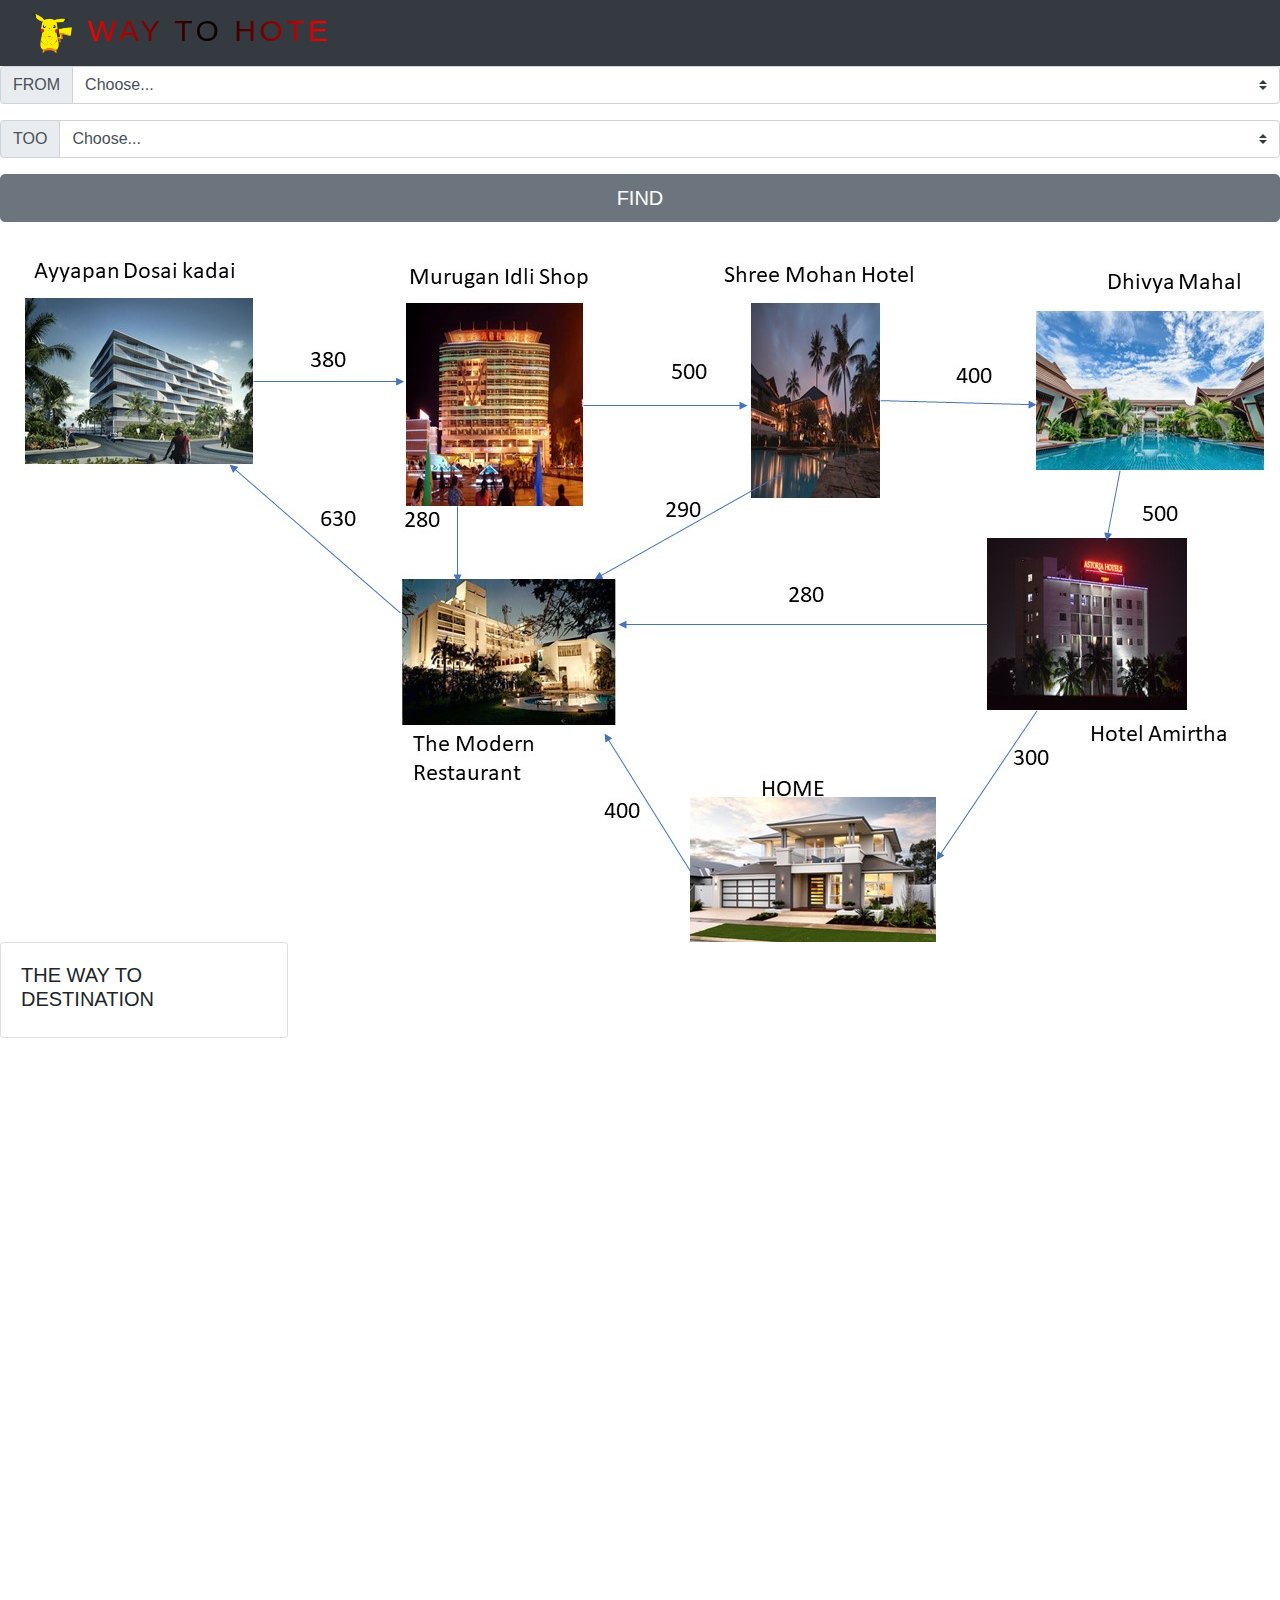
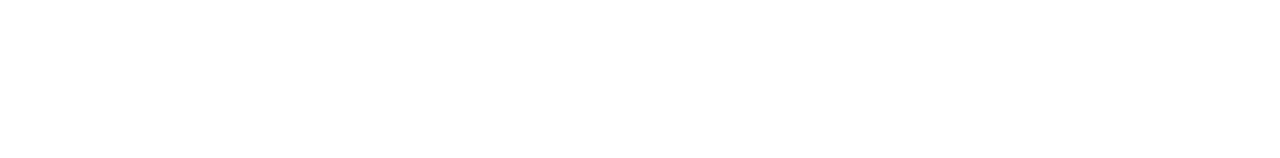
==== index.html @ 7eb5b2b5 "Rename n.html to index.html" ====
<!DOCTYPE html>
<html lang="en">
	<head>
		<meta charset="utf-8">
      <meta name="viewport" content="width=device-width, initial-scale=1, shrink-to-fit=no">

    <!-- Bootstrap CSS -->
    <link rel="stylesheet" href="https://maxcdn.bootstrapcdn.com/bootstrap/4.0.0/css/bootstrap.min.css" integrity="sha384-Gn5384xqQ1aoWXA+058RXPxPg6fy4IWvTNh0E263XmFcJlSAwiGgFAW/dAiS6JXm" crossorigin="anonymous">
    <link rel="stylesheet" href="https://maxcdn.bootstrapcdn.com/bootstrap/4.0.0/css/bootstrap.min.css" integrity="sha384-Gn5384xqQ1aoWXA+058RXPxPg6fy4IWvTNh0E263XmFcJlSAwiGgFAW/dAiS6JXm" crossorigin="anonymous">
    
<link rel="stylesheet" type="text/css" href="own.css">
	<title>Dijkstra</title>
  </head>
	<body>
  <nav class="navbar navbar-expand-lg navbar-dark bg-dark">
  <a class="navbar-brand" href="#"></a>
     <ul class="navbar-nav mr-auto">
     
      <a class="navbar-brand" href="#">
  <img style="width: 40px;height:40px;"src="pikachu.png" alt="">
 </a>
  
          <li id="oo">WAY TO HOTEL!!!</li>
    
    
</ul>
</nav>

<form>
<div class="input-group mb-3">
  <div class="input-group-prepend">
    <label class="input-group-text" for="i1">FROM</label>
  </div>
  <select class="custom-select" id="i1">
    <option selected>Choose...</option>
    <option value="A">Ayyapan Dosai Kadai</option>
    <option value="M">Murugan idli Shop</option>
    <option value="S">Shree Mohan Hotel</option>
       <option value="D">Dhivya Mahal</option>
    <option value="T">The Modern Restaurant</option>
    <option value="H">Hotel Amirtha</option>
    <option value="N">Home</option>
  </select>
</div>
<div class="input-group mb-3">
  <div class="input-group-prepend">
    <label class="input-group-text" for="i2">TOO</label>
  </div>
  <select class="custom-select" id="i2">
  
    <option selected>Choose...</option>
  <option value="A">Ayyapan Dosai Kadai</option>
    <option value="M">Murugan idli Shop</option>
    <option value="S">Shree Mohan Hotel</option>
       <option value="D">Dhivya Mahal</option>
    <option value="T">The Modern Restaurant</option>
    <option value="H">Hotel Amirtha</option>
    <option value="N">Home</option>
  </select>
</div>
<button type="button" class="btn btn-secondary btn-lg btn-block"onclick="runn()">FIND</button>

</form>

<img src="hotel2.jpg" class="img-fluid" alt="Responsive image">
<div class="card" style="width: 18rem;">
  <div class="card-body">
    <h5 class="card-title op">THE WAY TO DESTINATION</h5>
    <h6 class="card-subtitle mb-2 text-muted" id="nav"></h6>
    <p class="card-text" id="nav1"></p>
    
  </div>
</div>
<div class="embed-responsive embed-responsive-16by9">
<iframe class="embed-responsive-item"<iframe src="https://www.google.com/maps/embed?pb=!1m58!1m12!1m3!1d3930.209588314233!2d78.11305630033382!3d9.916495142873636!2m3!1f0!2f0!3f0!3m2!1i1024!2i768!4f13.1!4m43!3e2!4m5!1s0x3b00c580cd5efea7%3A0xda4632f8b65e2b05!2sHotel%20Sree%20Sabarees!3m2!1d9.91816!2d78.1126989!4m5!1s0x3b00c58171d01c83%3A0x9ff830d945ca631e!2sMurugan%20Idli%20Shop%2C%20196%2C%20W%20Masi%20Rd%2C%20Periyar%2C%20Madurai%20Main%2C%20Madurai%2C%20Tamil%20Nadu%20625001!3m2!1d9.9162197!2d78.1156251!4m5!1s0x3b00c581f25a3c47%3A0x6446ccb945ac2e47!2sAyyappan%20Dosai%20Kadai%2C%20Pandiya%20Velalar%20St%2C%20Periyar%2C%20Madurai%20Main%2C%20Madurai%2C%20Tamil%20Nadu%20625001!3m2!1d9.913220299999999!2d78.1161296!4m5!1s0x3b00c586ce11d649%3A0x44ccc48e6b922562!2sDhivya%20Mahal%2C%2021%2C%20Town%20Hall%20Rd%2C%20near%20Canara%20Bank%2C%20Madurai%20Main%2C%20Madurai%2C%20Tamil%20Nadu%20625001!3m2!1d9.9185743!2d78.11366009999999!4m5!1s0x390cdb853b21e84f%3A0xa72c074b3a9fc08!2sThe%20Modern%20Restaurants%2C%20N.S.L%20160%2C%20Netaji%20Road%2C%20Near%20Meenakshi%20Amman%20Temple%2C%20Madurai%20Main%2C%20Madurai%2C%20Tamil%20Nadu%20625001!3m2!1d9.9175417!2d78.1170157!4m5!1s0x3b00cf7a403f455f%3A0x90d804f6fd1fec20!2sHotel%20Amirtha%2C%2029-30%2C%20W%20Tower%20St%2C%20Madurai%20Main%2C%20Madurai%2C%20Tamil%20Nadu%20625001!3m2!1d9.919229699999999!2d78.1178637!4m5!1s0x3b00c5869c3aacab%3A0xa0afdc423b7e535d!2sSree%20Mohan%20Bhojanalay%2C%2033%2C%20Dhanappa%20Mudali%20Street%2C%20W%20Tower%20St%2C%20Opp%20Hotel%20Temple%20View%2C%20Madurai%2C%20Tamil%20Nadu%20625001!3m2!1d9.91977!2d78.1163351!5e0!3m2!1sen!2sin!4v1587800537925!5m2!1sen!2sin" width="600" height="450" frameborder="0" style="border:0;" allowfullscreen="" aria-hidden="false" tabindex="0"></iframe>
</div>
<script src="https://code.jquery.com/jquery-3.2.1.slim.min.js" integrity="sha384-KJ3o2DKtIkvYIK3UENzmM7KCkRr/rE9/Qpg6aAZGJwFDMVNA/GpGFF93hXpG5KkN" crossorigin="anonymous"></script>
<script src="https://cdnjs.cloudflare.com/ajax/libs/popper.js/1.12.9/umd/popper.min.js" integrity="sha384-ApNbgh9B+Y1QKtv3Rn7W3mgPxhU9K/ScQsAP7hUibX39j7fakFPskvXusvfa0b4Q" crossorigin="anonymous"></script>
<script src="https://maxcdn.bootstrapcdn.com/bootstrap/4.0.0/js/bootstrap.min.js" integrity="sha384-JZR6Spejh4U02d8jOt6vLEHfe/JQGiRRSQQxSfFWpi1MquVdAyjUar5+76PVCmYl" crossorigin="anonymous"></script>
	<script type="text/javascript">
  
var A = "Ayyapan Dosai Kadai";
var M ="Murugan Idli Shop";
var S = "Shree Mohan Hotel";
var D ="Dhivya Mahal";
var T ="The Modern Restaurant";
var H ="Hotel Amirtha";
var N ="Home";
    function runn() {
var graph = [
  'AM350',
  'AT650',
  'MA350',
  'TA650',
  'MT280',
  'TM280',
'MS500',
'SM500',
'ST290',
'TS290',
'SD400',
'DS400',
'DH500',
'HD500',
'HT280',
'TH280',
'TN400',
'NT400',
'NH300',
'HN300',
  
];
var parseEdge = (edge) => {
  var [left, right, ...cost] = edge;
  cost = parseInt(cost.join(''), 10);
  return { left, right, cost };
};

var addToMap = (map, origin, vertex, cost) => {
  (map[origin] = map[origin] || [])
    .push({ vertex, cost });
};

var graphToMap = (graph) => {
  var map = {};

  for (var edge of graph) {
    var { left, right, cost } = parseEdge(edge);

    addToMap(map, left, right, cost);
    addToMap(map, right, left, cost);
  }

  return map;
};

var tableToString = (table) => {
  return Object.keys(table)
    .map(vertex => {
      var { vertex: from, cost } = table[vertex];
      if(vertex == nav1)
      {
        if(vertex == 'H' ){
       var q= ('To reach ' + H + ' ' + cost+'mm');
        document.getElementById("nav").innerHTML=q;}
      if(vertex == 'A'){
       var q= ('To reach ' + A + ' ' + cost+'mm');
        document.getElementById("nav").innerHTML=q;}
      if(vertex == 'S'){
       var q= ('To reach ' + S + ' ' + cost+'mm');
        document.getElementById("nav").innerHTML=q;}
      if(vertex == 'M'){
       var q= ('To reach ' + M + ' ' + cost+'mm');
        document.getElementById("nav").innerHTML=q;}
      if(vertex == 'N'){
       var q= ('To reach ' + N + ' ' + cost+'mm');
        document.getElementById("nav").innerHTML=q;}
      if(vertex == 'T'){
       var q= ('To reach ' + T + ' ' + cost+'mm');
        document.getElementById("nav").innerHTML=q;}
    
//      return `TO REACH ${vertex}: ${cost} via ${from}`;
     
      }
    })
    .join('\n');
};

var tracePath = (table, start, end) => {
  var path = [];
  var next = end;
  while (true) {
    path.unshift(next);
    if (next === start) { break; }
    next = table[next].vertex;
    
//console.log(next);
  }
console.log(path);
  return path;
};

var run = (graph, start, end) => {
  var map = graphToMap(graph);

  // console.log(map);

  var visited = [];
  var frontier = [start];
  var table = { [start]: { vertex: start, cost: 0 } };

  var vertex;
  while (vertex = frontier.shift()) {
    // Explore unvisited neighbors
    var neighbors = map[vertex]
      .filter(n => !visited.includes(n.vertex));

    // Add neighbors to the frontier
    frontier.push(...neighbors.map(n => n.vertex));

    var costToVertex = table[vertex].cost;

    for (let { vertex: to, cost } of neighbors) {
      var currCostToNeighbor = table[to] && table[to].cost;
      var newCostToNeighbor = costToVertex + cost;
      if (currCostToNeighbor == undefined ||
          newCostToNeighbor < currCostToNeighbor) {
        // Update the table
        table[to] = { vertex, cost: newCostToNeighbor };
      }
    }

    visited.push(vertex);
  }

  //console.log(table);

  console.log('Here you go:');
  console.log(tableToString(table));

  var path = tracePath(table, start, end);

  console.log('');
  console.log('Shortest path is:');
  for(var i=0;i<path.length;i++){
    if(path[i] == 'A'){
      console.log(A +'->');
    }
      if(path[i] == 'H'){
      console.log(H+'->');}
      if(path[i] == 'M')
      console.log(M+'->');
      if(path[i] == 'T')
      console.log(T+'->');
      if(path[i] =='N')
      console.log(N+'->');
      if(path[i] == 'S')
      console.log(S+'->');

  }
};


      var nav =  document.getElementById("i1").value;
      var nav1 =  document.getElementById("i2").value;
      console.log(nav);
      console.log(nav1);
      
    run(graph, nav, nav1);
    }
		</script>
	</body>
</html>
---- own.css ----
#oo {
    position: relative;
    font-family: sans-serif;
    text-transform: uppercase;
    font-size: 30px;
    letter-spacing: 3.5px;
    overflow: hidden;
    background: linear-gradient(90deg, rgb(255, 0, 0), rgb(0, 0, 0), rgb(255, 0, 0));
    background-repeat: no-repeat;
    background-size: 80%;
    animation: animate 14s linear infinite;
    -webkit-background-clip: text;
    -webkit-text-fill-color: rgba(224, 12, 12, 0);
  }
  
.inner{
  overflow: hidden;
}

.inner img{
  transition: all 1.5s ease;
}

.inner:hover img{
  transform: scale(1.5);
}
  #op {
    position: relative;
    font-family: -apple-system, BlinkMacSystemFont, 'Segoe UI', Roboto, Oxygen, Ubuntu, Cantarell, 'Open Sans', 'Helvetica Neue', sans-serif;
    text-transform: uppercase;
    font-size: 24px;
    letter-spacing: 4px;
    overflow: hidden;
    background: linear-gradient(90deg, rgb(0, 38, 255), rgb(0, 0, 0), rgb(68, 0, 255));
    background-repeat: no-repeat;
    background-size: 80%;
    animation: animate 7s linear infinite;
    -webkit-background-clip: text;
    -webkit-text-fill-color: rgba(224, 12, 12, 0);
  }
  
  #ox {
    position: relative;
    font-family: jokerman;
    text-transform: uppercase;
    font-size: 29px;
    letter-spacing: 4px;
    overflow: hidden;
    background: linear-gradient(90deg, rgb(0, 0, 0), rgb(0, 255, 21), rgb(0, 0, 0));
    background-repeat: no-repeat;
    background-size: 80%;
    animation: animate 12s linear infinite;
    -webkit-background-clip: text;
    -webkit-text-fill-color: rgba(224, 12, 12, 0);
  }
  
  
  @keyframes animate {
    0% {
      background-position: -500%;
    }
    100% {
      background-position: 500%;
    }
  }
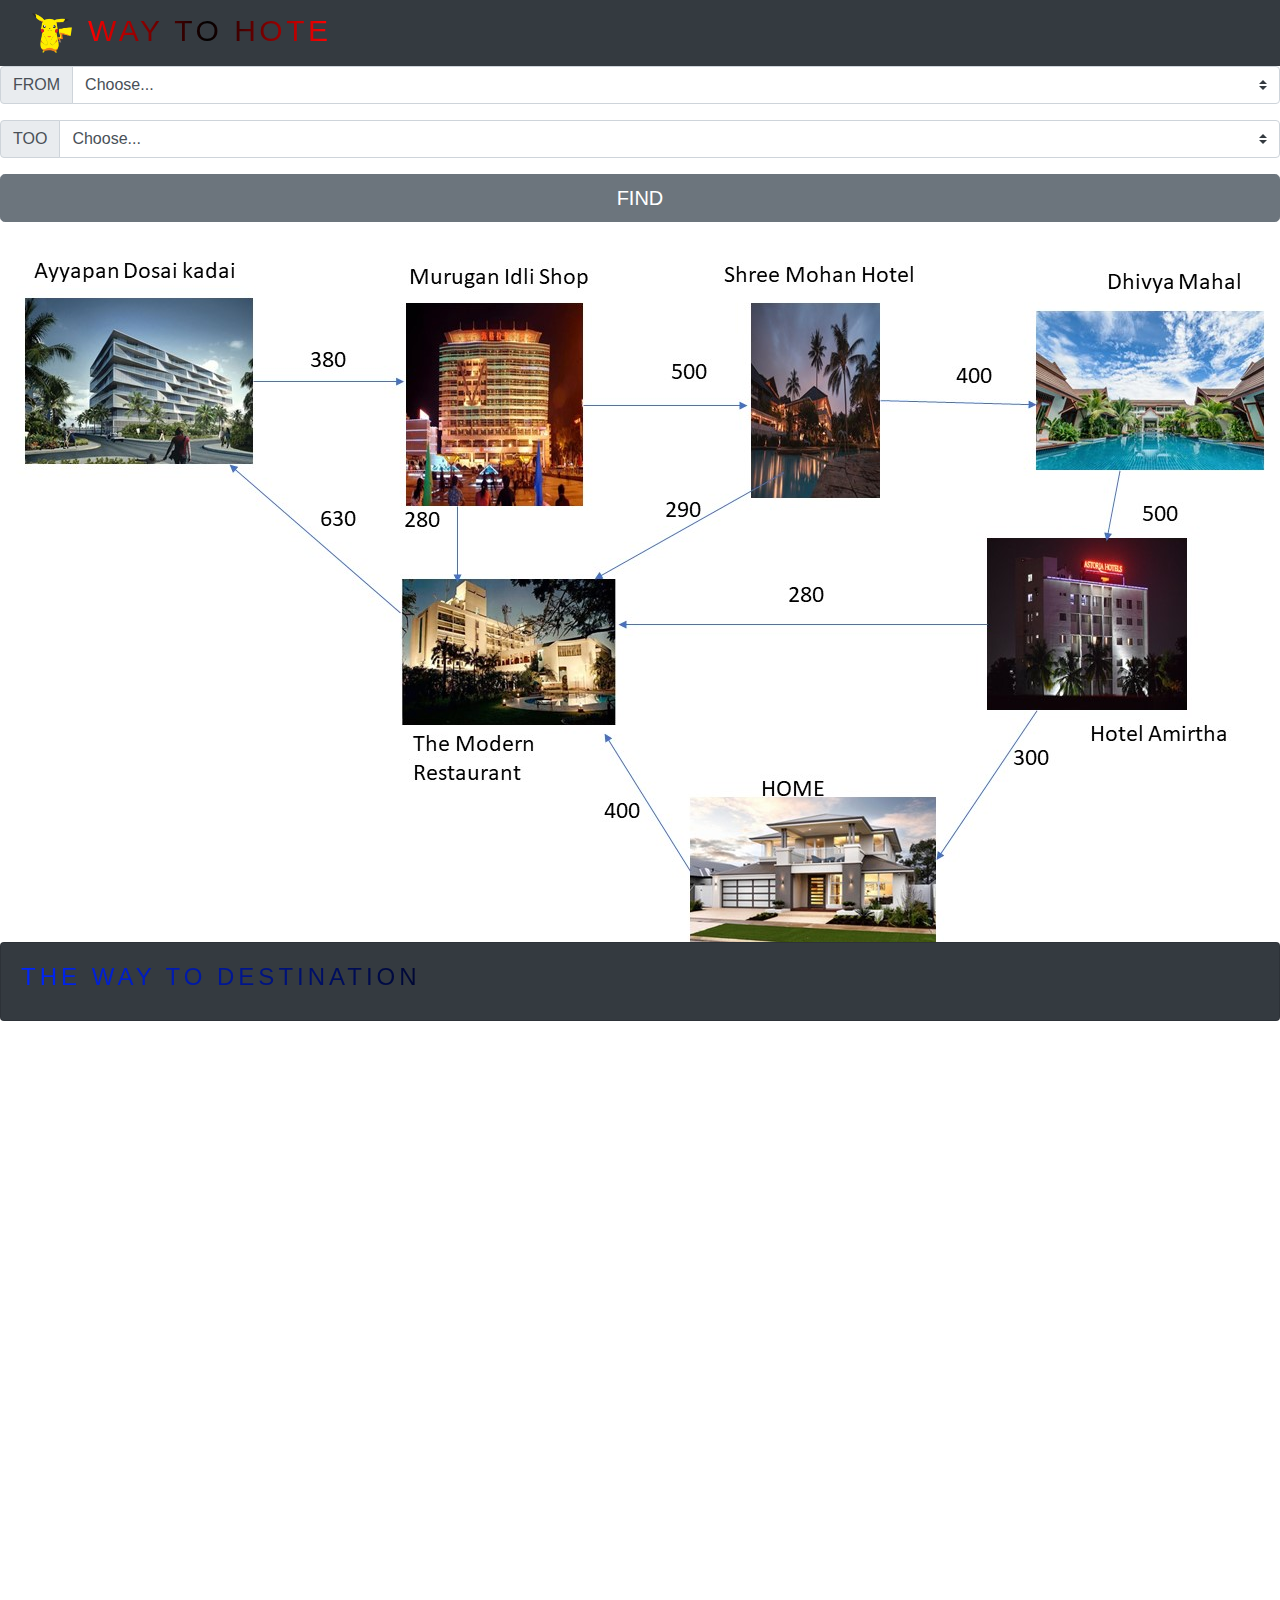
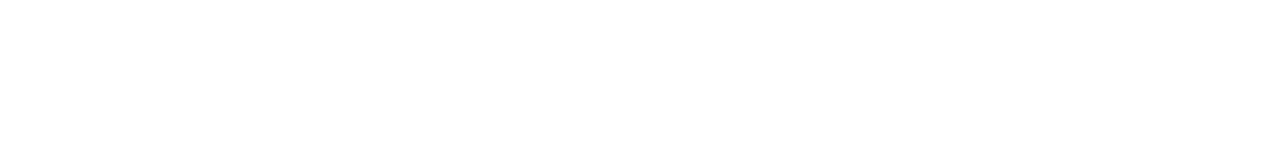
==== commit 62bf60fd: "Update index.html" ====
--- a/index.html
+++ b/index.html
@@ -63,13 +63,17 @@
 </form>
 
 <img src="hotel2.jpg" class="img-fluid" alt="Responsive image">
-<div class="card" style="width: 18rem;">
+<div class="row">
+<div class="col-sm-12">
+<div class="card bg-dark">
   <div class="card-body">
-    <h5 class="card-title op">THE WAY TO DESTINATION</h5>
-    <h6 class="card-subtitle mb-2 text-muted" id="nav"></h6>
+    <h5 id="op">THE WAY TO DESTINATION</h5>
+    <h6 class="ox" id="nav"></h6>
     <p class="card-text" id="nav1"></p>
     
   </div>
+</div>
+</div>  
 </div>
 <div class="embed-responsive embed-responsive-16by9">
 <iframe class="embed-responsive-item"<iframe src="https://www.google.com/maps/embed?pb=!1m58!1m12!1m3!1d3930.209588314233!2d78.11305630033382!3d9.916495142873636!2m3!1f0!2f0!3f0!3m2!1i1024!2i768!4f13.1!4m43!3e2!4m5!1s0x3b00c580cd5efea7%3A0xda4632f8b65e2b05!2sHotel%20Sree%20Sabarees!3m2!1d9.91816!2d78.1126989!4m5!1s0x3b00c58171d01c83%3A0x9ff830d945ca631e!2sMurugan%20Idli%20Shop%2C%20196%2C%20W%20Masi%20Rd%2C%20Periyar%2C%20Madurai%20Main%2C%20Madurai%2C%20Tamil%20Nadu%20625001!3m2!1d9.9162197!2d78.1156251!4m5!1s0x3b00c581f25a3c47%3A0x6446ccb945ac2e47!2sAyyappan%20Dosai%20Kadai%2C%20Pandiya%20Velalar%20St%2C%20Periyar%2C%20Madurai%20Main%2C%20Madurai%2C%20Tamil%20Nadu%20625001!3m2!1d9.913220299999999!2d78.1161296!4m5!1s0x3b00c586ce11d649%3A0x44ccc48e6b922562!2sDhivya%20Mahal%2C%2021%2C%20Town%20Hall%20Rd%2C%20near%20Canara%20Bank%2C%20Madurai%20Main%2C%20Madurai%2C%20Tamil%20Nadu%20625001!3m2!1d9.9185743!2d78.11366009999999!4m5!1s0x390cdb853b21e84f%3A0xa72c074b3a9fc08!2sThe%20Modern%20Restaurants%2C%20N.S.L%20160%2C%20Netaji%20Road%2C%20Near%20Meenakshi%20Amman%20Temple%2C%20Madurai%20Main%2C%20Madurai%2C%20Tamil%20Nadu%20625001!3m2!1d9.9175417!2d78.1170157!4m5!1s0x3b00cf7a403f455f%3A0x90d804f6fd1fec20!2sHotel%20Amirtha%2C%2029-30%2C%20W%20Tower%20St%2C%20Madurai%20Main%2C%20Madurai%2C%20Tamil%20Nadu%20625001!3m2!1d9.919229699999999!2d78.1178637!4m5!1s0x3b00c5869c3aacab%3A0xa0afdc423b7e535d!2sSree%20Mohan%20Bhojanalay%2C%2033%2C%20Dhanappa%20Mudali%20Street%2C%20W%20Tower%20St%2C%20Opp%20Hotel%20Temple%20View%2C%20Madurai%2C%20Tamil%20Nadu%20625001!3m2!1d9.91977!2d78.1163351!5e0!3m2!1sen!2sin!4v1587800537925!5m2!1sen!2sin" width="600" height="450" frameborder="0" style="border:0;" allowfullscreen="" aria-hidden="false" tabindex="0"></iframe>
@@ -143,6 +147,9 @@
         if(vertex == 'H' ){
        var q= ('To reach ' + H + ' ' + cost+'mm');
         document.getElementById("nav").innerHTML=q;}
+          if(vertex == 'D' ){
+       var q= ('To reach ' + D + ' ' + cost+'mm');
+        document.getElementById("nav").innerHTML=q;}
       if(vertex == 'A'){
        var q= ('To reach ' + A + ' ' + cost+'mm');
         document.getElementById("nav").innerHTML=q;}
@@ -228,6 +235,8 @@
     }
       if(path[i] == 'H'){
       console.log(H+'->');}
+          if(path[i] == 'D'){
+      console.log(D+'->');}
       if(path[i] == 'M')
       console.log(M+'->');
       if(path[i] == 'T')
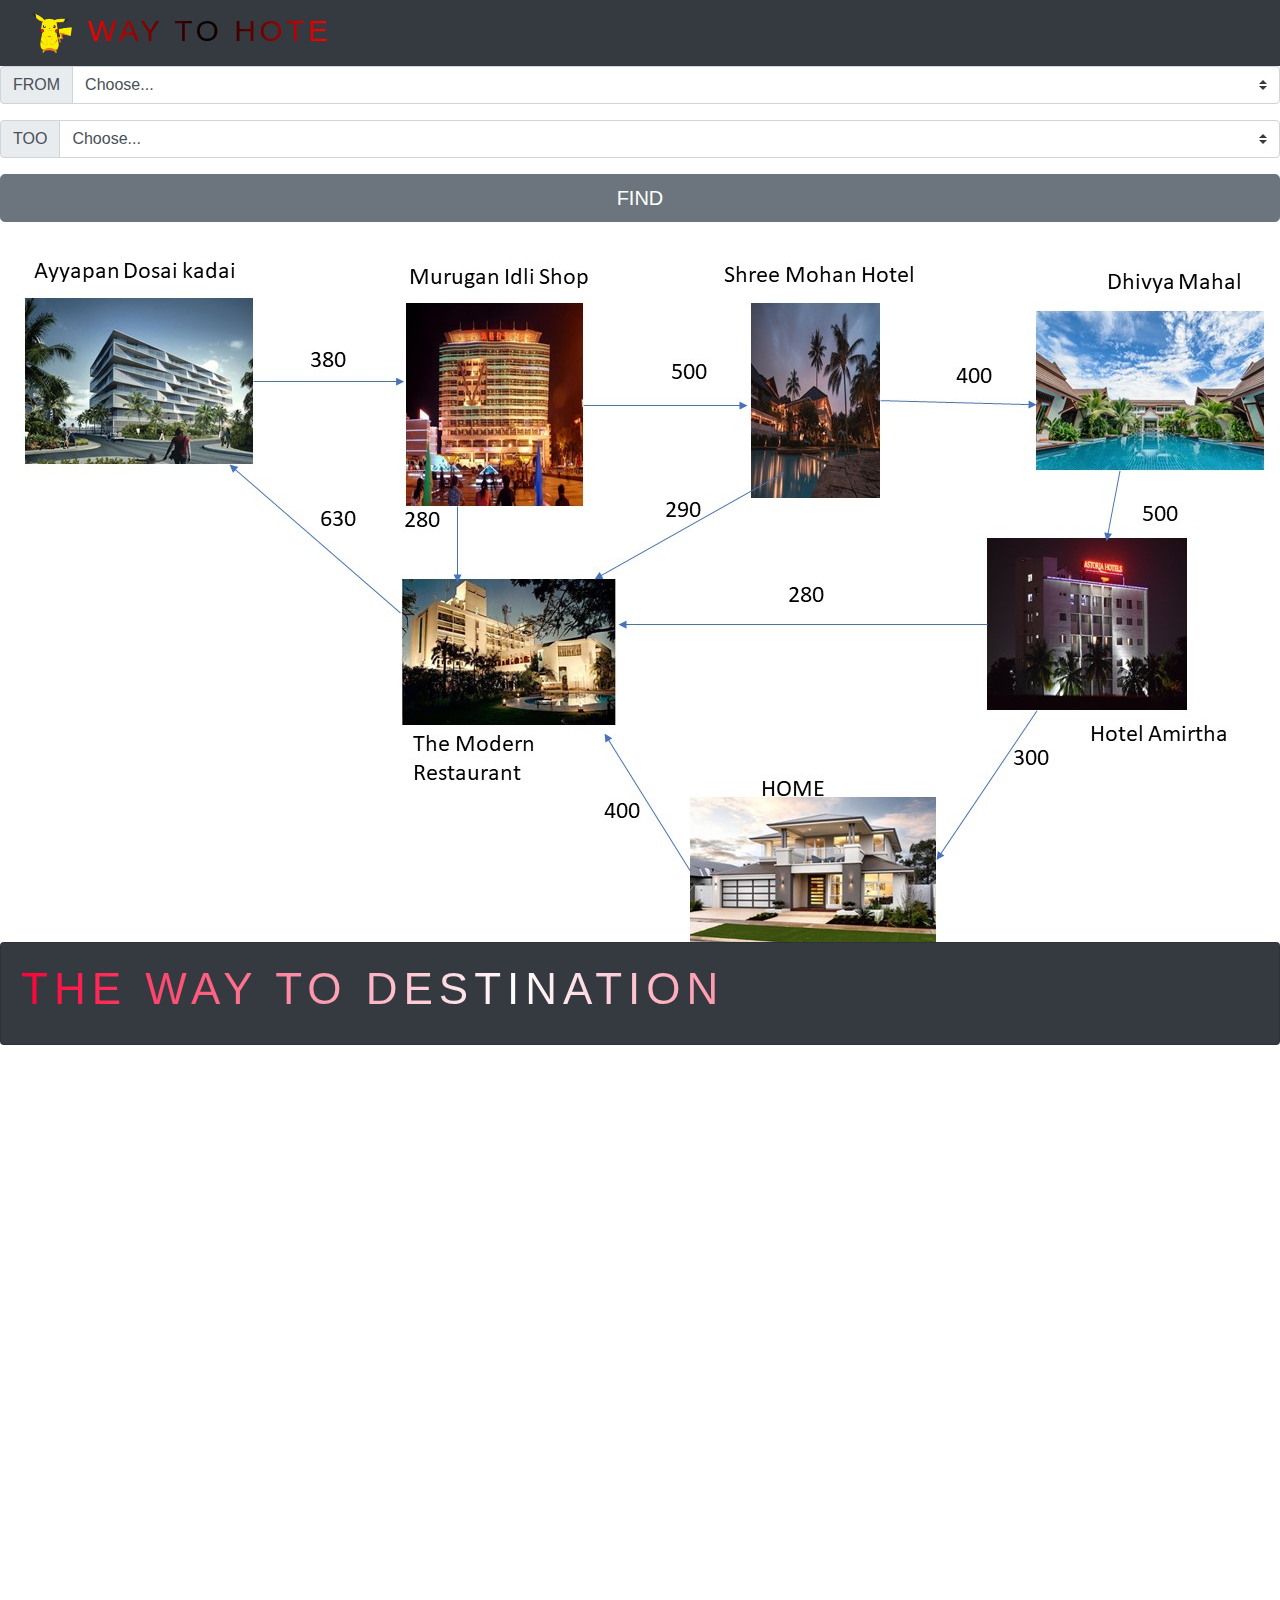
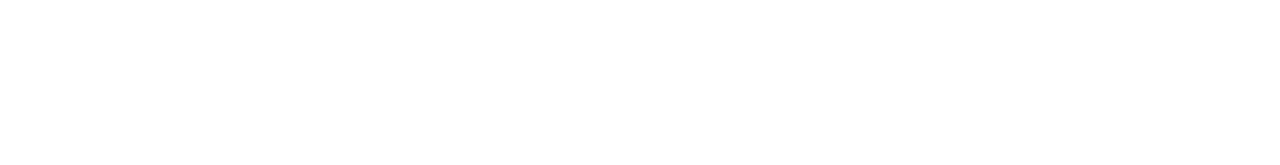
==== commit a8b821c0: "Update index.html" ====
--- a/index.html
+++ b/index.html
@@ -68,7 +68,7 @@
 <div class="card bg-dark">
   <div class="card-body">
     <h5 id="op">THE WAY TO DESTINATION</h5>
-    <h6 class="ox" id="nav"></h6>
+    <h6 class="op" id="nav"></h6>
     <p class="card-text" id="nav1"></p>
     
   </div>
--- a/own.css
+++ b/own.css
@@ -30,28 +30,28 @@
     position: relative;
     font-family: -apple-system, BlinkMacSystemFont, 'Segoe UI', Roboto, Oxygen, Ubuntu, Cantarell, 'Open Sans', 'Helvetica Neue', sans-serif;
     text-transform: uppercase;
-    font-size: 24px;
-    letter-spacing: 4px;
+    font-size: 44px;
+    letter-spacing: 6px;
     overflow: hidden;
-    background: linear-gradient(90deg, rgb(0, 38, 255), rgb(0, 0, 0), rgb(68, 0, 255));
+    background: linear-gradient(90deg, rgb(255, 0, 55), rgb(255, 255, 255), rgb(255, 0, 55));
     background-repeat: no-repeat;
     background-size: 80%;
-    animation: animate 7s linear infinite;
+    animation: animate 20s linear infinite;
     -webkit-background-clip: text;
     -webkit-text-fill-color: rgba(224, 12, 12, 0);
   }
   
-  #ox {
+  .ox {
     position: relative;
     font-family: jokerman;
     text-transform: uppercase;
     font-size: 29px;
     letter-spacing: 4px;
     overflow: hidden;
-    background: linear-gradient(90deg, rgb(0, 0, 0), rgb(0, 255, 21), rgb(0, 0, 0));
+    background: linear-gradient(90deg, rgba(209, 255, 4, 0.918), rgb(38, 0, 255), rgb(209, 255, 4, 0.918));
     background-repeat: no-repeat;
     background-size: 80%;
-    animation: animate 12s linear infinite;
+    animation: animate 13s linear infinite;
     -webkit-background-clip: text;
     -webkit-text-fill-color: rgba(224, 12, 12, 0);
   }
@@ -64,4 +64,4 @@
     100% {
       background-position: 500%;
     }
-  }+  }
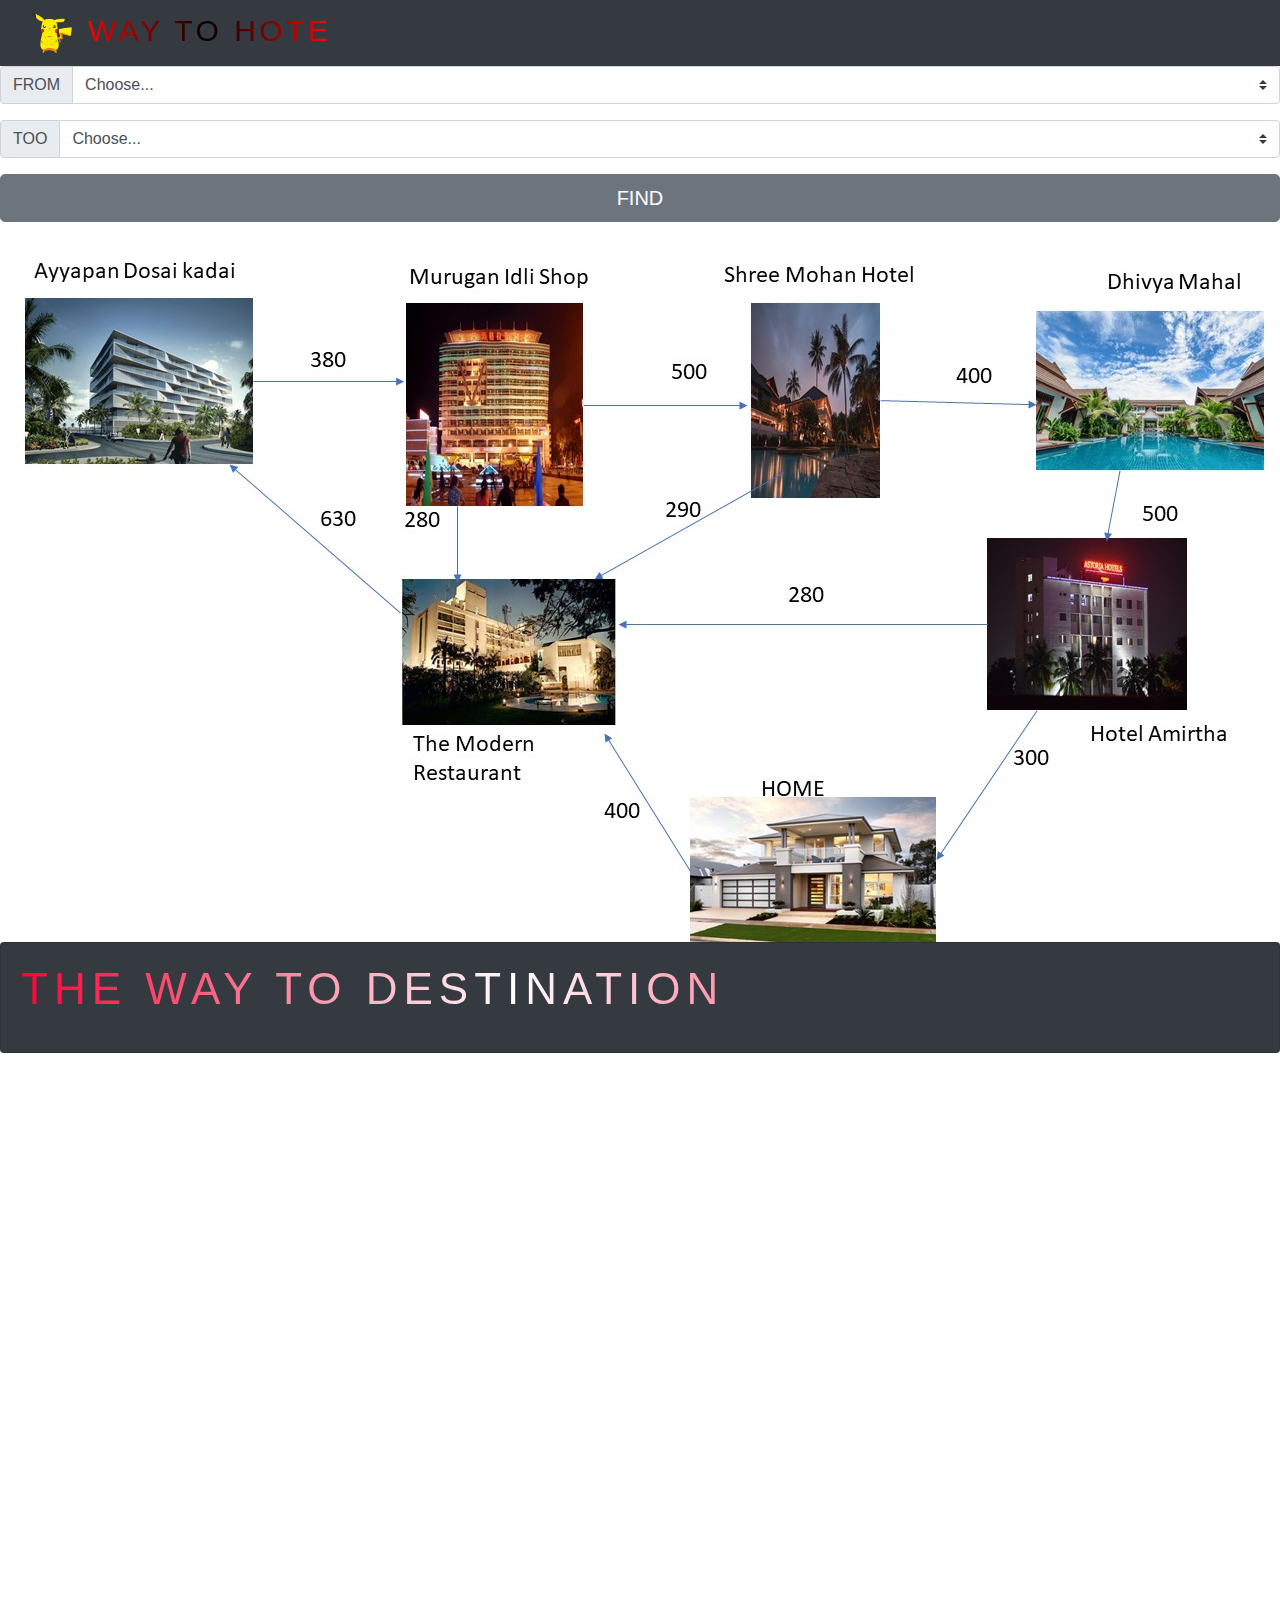
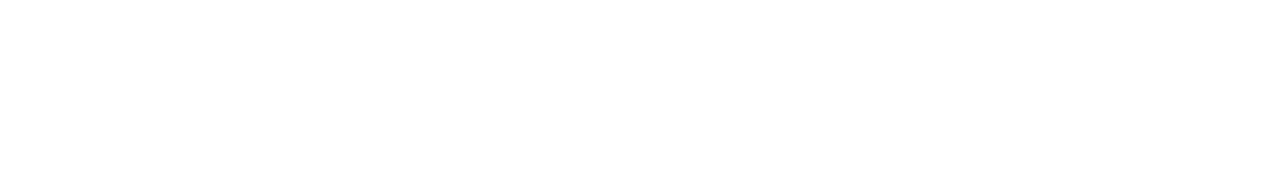
==== commit f33d8aab: "Update index.html" ====
--- a/index.html
+++ b/index.html
@@ -68,7 +68,7 @@
 <div class="card bg-dark">
   <div class="card-body">
     <h5 id="op">THE WAY TO DESTINATION</h5>
-    <h6 class="op" id="nav"></h6>
+    <h6 class="ox" id="nav"></h6>
     <p class="card-text" id="nav1"></p>
     
   </div>
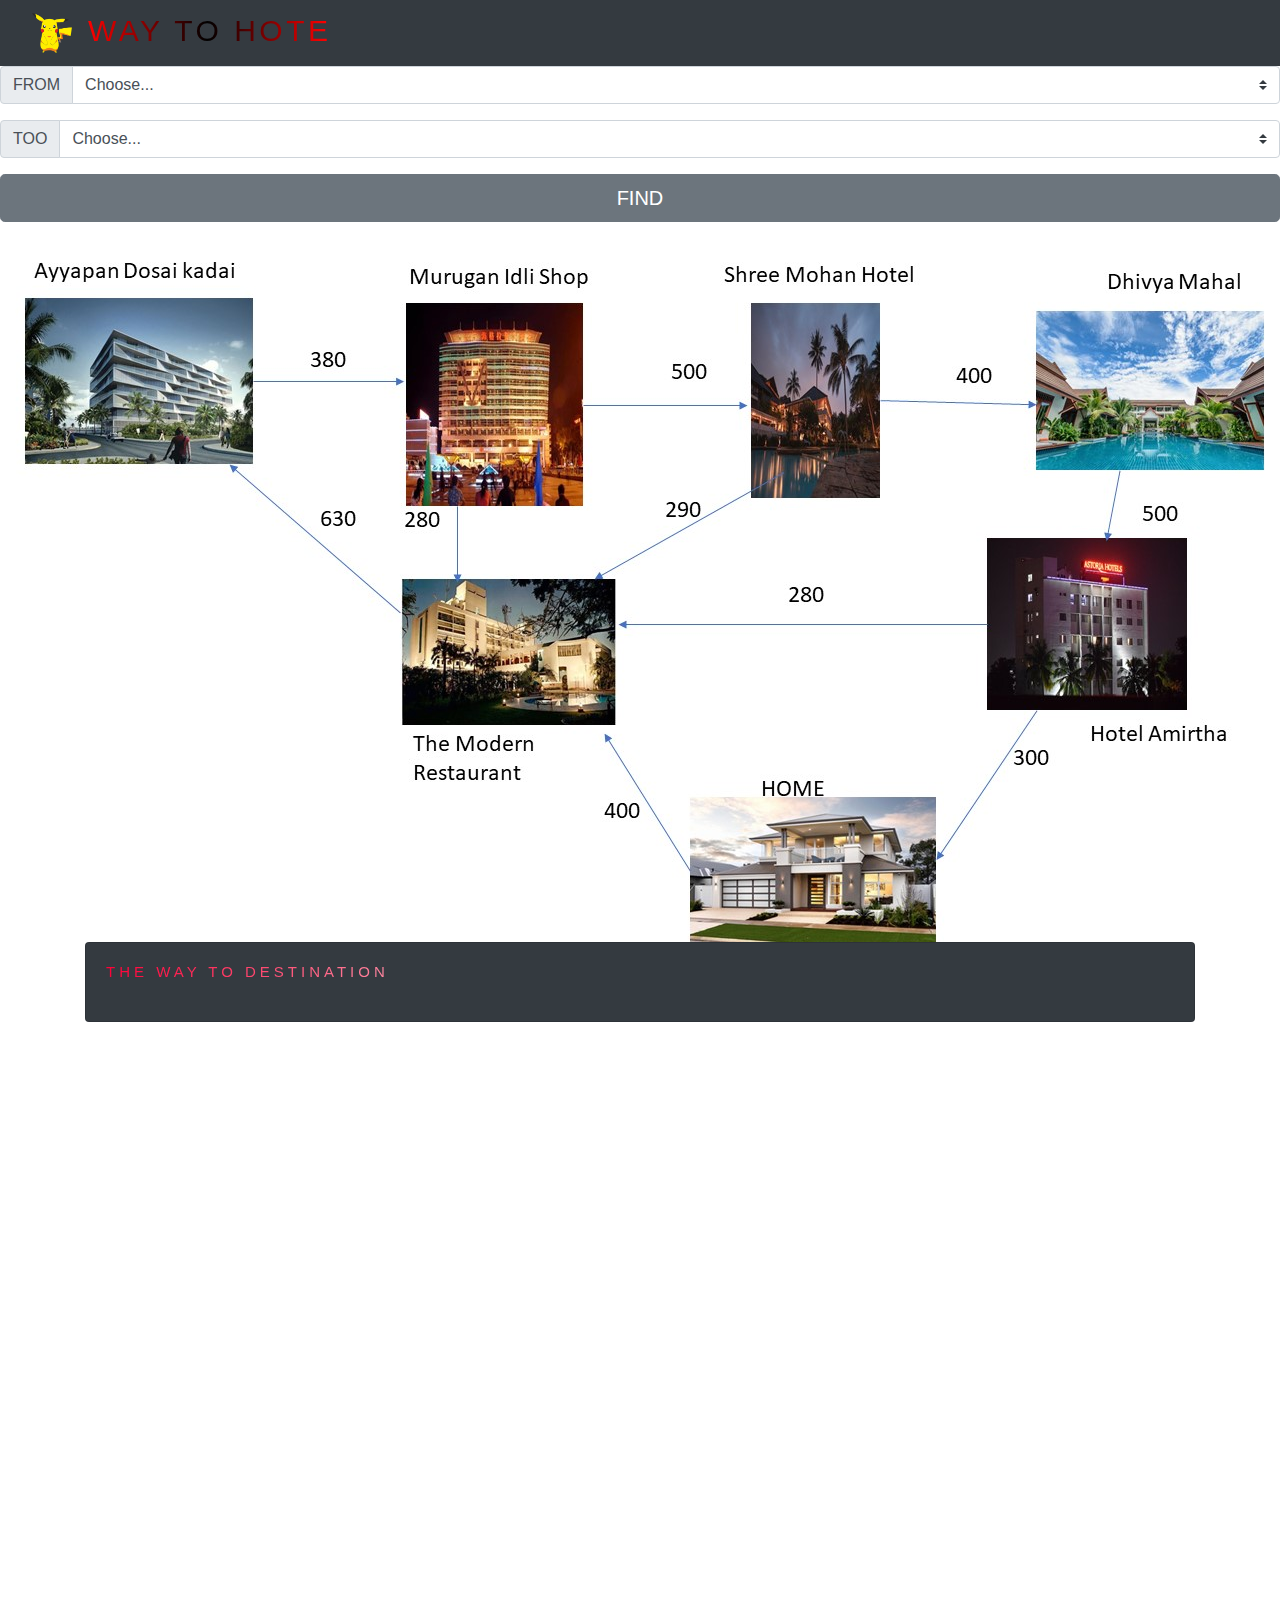
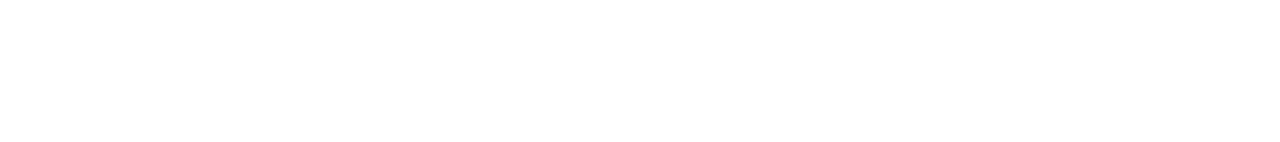
==== commit e364f041: "Update index.html" ====
--- a/index.html
+++ b/index.html
@@ -63,17 +63,20 @@
 </form>
 
 <img src="hotel2.jpg" class="img-fluid" alt="Responsive image">
+<div class="container">
 <div class="row">
 <div class="col-sm-12">
 <div class="card bg-dark">
   <div class="card-body">
-    <h5 id="op">THE WAY TO DESTINATION</h5>
+    <div class="card-title" ><h5 id="op">THE WAY TO DESTINATION</h5>
     <h6 class="ox" id="nav"></h6>
+    </div>
     <p class="card-text" id="nav1"></p>
     
   </div>
 </div>
 </div>  
+</div>
 </div>
 <div class="embed-responsive embed-responsive-16by9">
 <iframe class="embed-responsive-item"<iframe src="https://www.google.com/maps/embed?pb=!1m58!1m12!1m3!1d3930.209588314233!2d78.11305630033382!3d9.916495142873636!2m3!1f0!2f0!3f0!3m2!1i1024!2i768!4f13.1!4m43!3e2!4m5!1s0x3b00c580cd5efea7%3A0xda4632f8b65e2b05!2sHotel%20Sree%20Sabarees!3m2!1d9.91816!2d78.1126989!4m5!1s0x3b00c58171d01c83%3A0x9ff830d945ca631e!2sMurugan%20Idli%20Shop%2C%20196%2C%20W%20Masi%20Rd%2C%20Periyar%2C%20Madurai%20Main%2C%20Madurai%2C%20Tamil%20Nadu%20625001!3m2!1d9.9162197!2d78.1156251!4m5!1s0x3b00c581f25a3c47%3A0x6446ccb945ac2e47!2sAyyappan%20Dosai%20Kadai%2C%20Pandiya%20Velalar%20St%2C%20Periyar%2C%20Madurai%20Main%2C%20Madurai%2C%20Tamil%20Nadu%20625001!3m2!1d9.913220299999999!2d78.1161296!4m5!1s0x3b00c586ce11d649%3A0x44ccc48e6b922562!2sDhivya%20Mahal%2C%2021%2C%20Town%20Hall%20Rd%2C%20near%20Canara%20Bank%2C%20Madurai%20Main%2C%20Madurai%2C%20Tamil%20Nadu%20625001!3m2!1d9.9185743!2d78.11366009999999!4m5!1s0x390cdb853b21e84f%3A0xa72c074b3a9fc08!2sThe%20Modern%20Restaurants%2C%20N.S.L%20160%2C%20Netaji%20Road%2C%20Near%20Meenakshi%20Amman%20Temple%2C%20Madurai%20Main%2C%20Madurai%2C%20Tamil%20Nadu%20625001!3m2!1d9.9175417!2d78.1170157!4m5!1s0x3b00cf7a403f455f%3A0x90d804f6fd1fec20!2sHotel%20Amirtha%2C%2029-30%2C%20W%20Tower%20St%2C%20Madurai%20Main%2C%20Madurai%2C%20Tamil%20Nadu%20625001!3m2!1d9.919229699999999!2d78.1178637!4m5!1s0x3b00c5869c3aacab%3A0xa0afdc423b7e535d!2sSree%20Mohan%20Bhojanalay%2C%2033%2C%20Dhanappa%20Mudali%20Street%2C%20W%20Tower%20St%2C%20Opp%20Hotel%20Temple%20View%2C%20Madurai%2C%20Tamil%20Nadu%20625001!3m2!1d9.91977!2d78.1163351!5e0!3m2!1sen!2sin!4v1587800537925!5m2!1sen!2sin" width="600" height="450" frameborder="0" style="border:0;" allowfullscreen="" aria-hidden="false" tabindex="0"></iframe>
--- a/own.css
+++ b/own.css
@@ -30,13 +30,13 @@
     position: relative;
     font-family: -apple-system, BlinkMacSystemFont, 'Segoe UI', Roboto, Oxygen, Ubuntu, Cantarell, 'Open Sans', 'Helvetica Neue', sans-serif;
     text-transform: uppercase;
-    font-size: 44px;
-    letter-spacing: 6px;
+    font-size: 15px;
+    letter-spacing: 4px;
     overflow: hidden;
     background: linear-gradient(90deg, rgb(255, 0, 55), rgb(255, 255, 255), rgb(255, 0, 55));
     background-repeat: no-repeat;
-    background-size: 80%;
-    animation: animate 20s linear infinite;
+    background-size: 100%;
+    animation: animate 0s linear infinite;
     -webkit-background-clip: text;
     -webkit-text-fill-color: rgba(224, 12, 12, 0);
   }
@@ -45,13 +45,13 @@
     position: relative;
     font-family: jokerman;
     text-transform: uppercase;
-    font-size: 29px;
+    font-size: 15px;
     letter-spacing: 4px;
     overflow: hidden;
     background: linear-gradient(90deg, rgba(209, 255, 4, 0.918), rgb(38, 0, 255), rgb(209, 255, 4, 0.918));
     background-repeat: no-repeat;
-    background-size: 80%;
-    animation: animate 13s linear infinite;
+    background-size: 100%;
+    animation: animate 0s linear infinite;
     -webkit-background-clip: text;
     -webkit-text-fill-color: rgba(224, 12, 12, 0);
   }
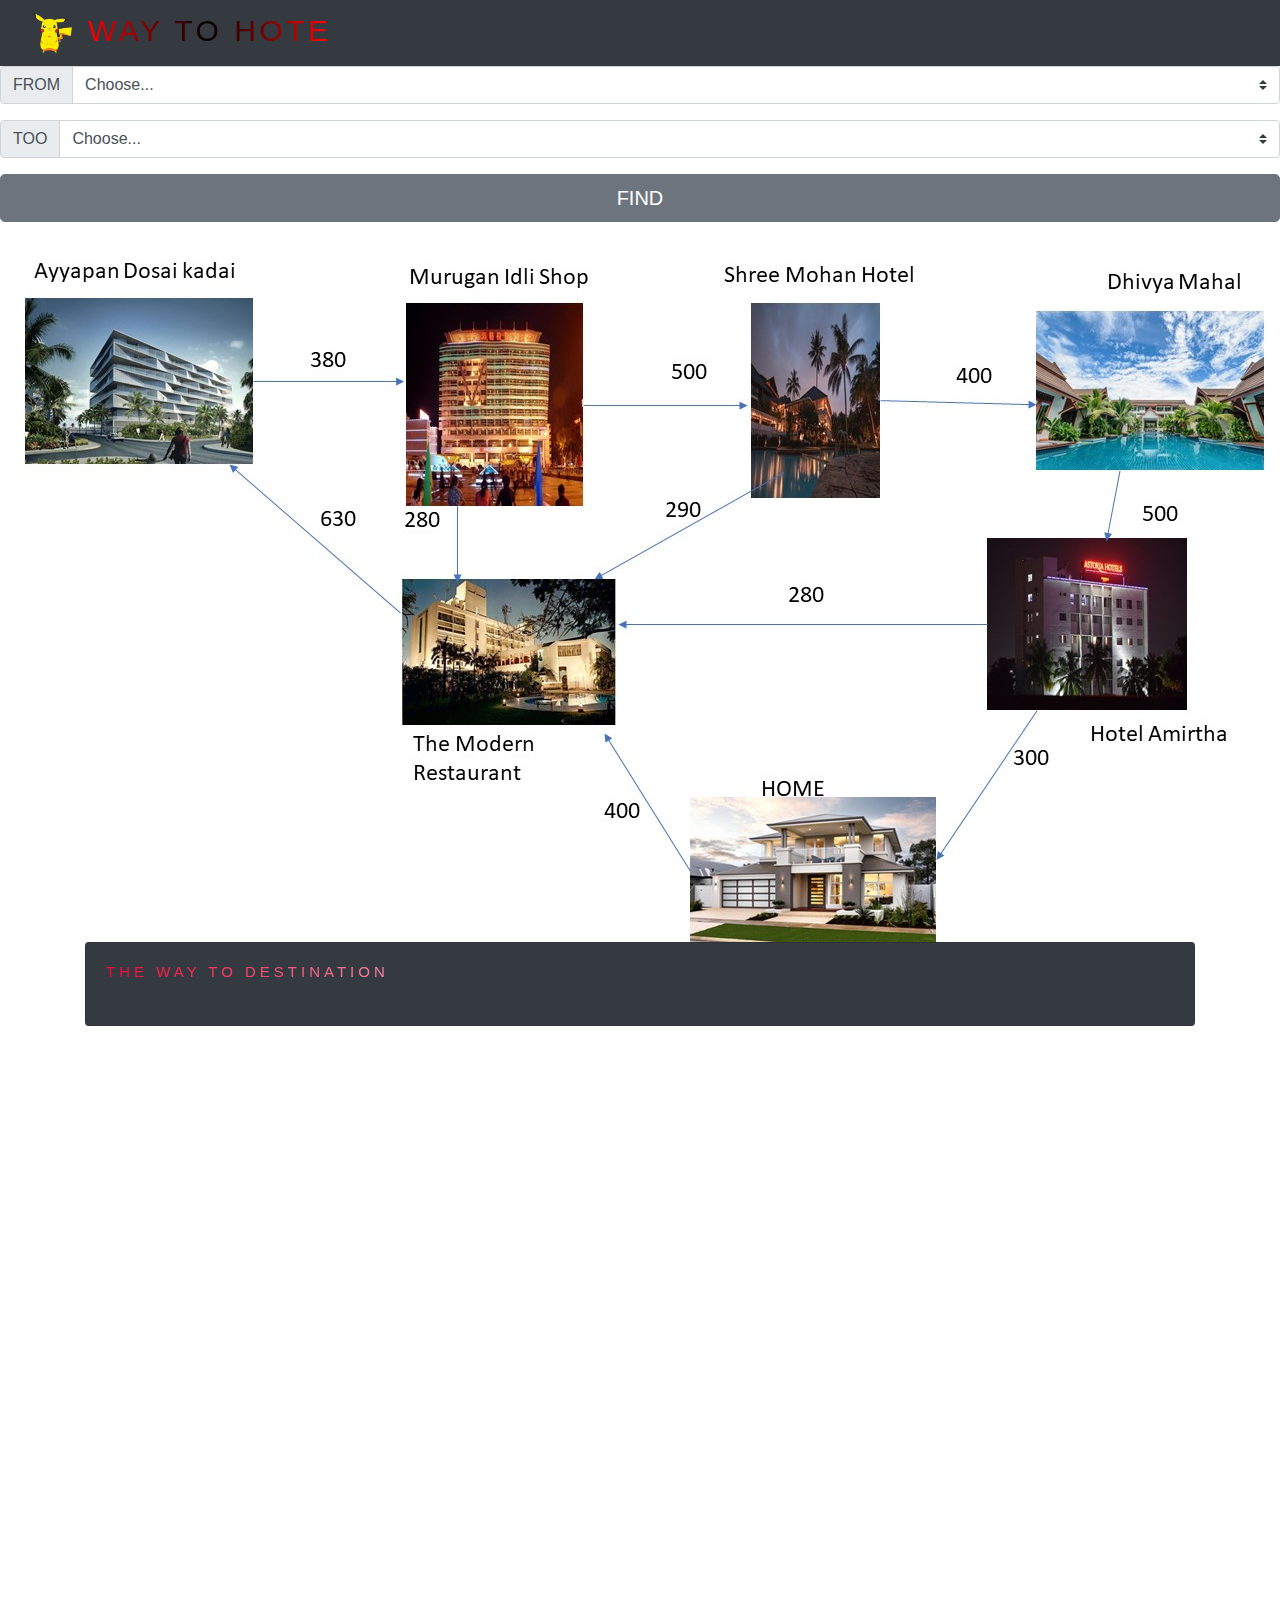
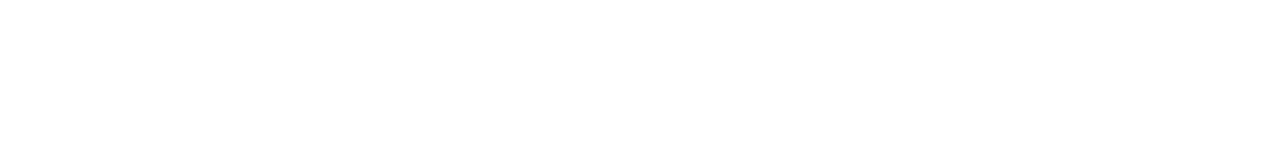
==== commit fb5ec88c: "Update index.html" ====
--- a/index.html
+++ b/index.html
@@ -70,9 +70,9 @@
   <div class="card-body">
     <div class="card-title" ><h5 id="op">THE WAY TO DESTINATION</h5>
     <h6 class="ox" id="nav"></h6>
+  
+    <p class="ob" id="na1"></p>
     </div>
-    <p class="card-text" id="nav1"></p>
-    
   </div>
 </div>
 </div>  
@@ -148,25 +148,25 @@
       if(vertex == nav1)
       {
         if(vertex == 'H' ){
-       var q= ('To reach ' + H + ' ' + cost+'mm');
+       var q= ('To reach ' + H + ' ' + 'in'+' ' + cost+'mm');
         document.getElementById("nav").innerHTML=q;}
           if(vertex == 'D' ){
-       var q= ('To reach ' + D + ' ' + cost+'mm');
+       var q= ('To reach ' + D + ' ' +  'in'+' ' +  cost+'mm');
         document.getElementById("nav").innerHTML=q;}
       if(vertex == 'A'){
-       var q= ('To reach ' + A + ' ' + cost+'mm');
+       var q= ('To reach ' + A + ' ' + 'in'+ ' ' + cost+'mm');
         document.getElementById("nav").innerHTML=q;}
       if(vertex == 'S'){
-       var q= ('To reach ' + S + ' ' + cost+'mm');
+       var q= ('To reach ' + S + ' ' + 'in'+ ' ' + cost+'mm');
         document.getElementById("nav").innerHTML=q;}
       if(vertex == 'M'){
-       var q= ('To reach ' + M + ' ' + cost+'mm');
+       var q= ('To reach ' + M + ' ' + 'in'+ ' ' + cost+'mm');
         document.getElementById("nav").innerHTML=q;}
       if(vertex == 'N'){
-       var q= ('To reach ' + N + ' ' + cost+'mm');
+       var q= ('To reach ' + N + ' ' + 'in'+ ' ' + cost+'mm');
         document.getElementById("nav").innerHTML=q;}
       if(vertex == 'T'){
-       var q= ('To reach ' + T + ' ' + cost+'mm');
+       var q= ('To reach ' + T + ' ' + 'in'+ ' ' + cost+'mm');
         document.getElementById("nav").innerHTML=q;}
     
 //      return `TO REACH ${vertex}: ${cost} via ${from}`;
@@ -229,27 +229,36 @@
   console.log(tableToString(table));
 
   var path = tracePath(table, start, end);
-
+var c = path.length;
+var arr =[];
   console.log('');
   console.log('Shortest path is:');
-  for(var i=0;i<path.length;i++){
-    if(path[i] == 'A'){
-      console.log(A +'->');
-    }
-      if(path[i] == 'H'){
-      console.log(H+'->');}
-          if(path[i] == 'D'){
-      console.log(D+'->');}
+  for(var i=0,j=0;i<path.length,j<path.length;i++,j++){
+    if(path[i] == 'A')
+        arr[j] = A;
+      
+    
+      if(path[i] == 'H')
+      arr[j] = H;
+        
+          if(path[i] == 'D')
+      arr[j] = D;
+        
       if(path[i] == 'M')
-      console.log(M+'->');
-      if(path[i] == 'T')
-      console.log(T+'->');
+      arr[j] =M;
+       
+      if(path[i] == 'T') 
+      arr[j] = T;
+       
       if(path[i] =='N')
-      console.log(N+'->');
+      arr[j] = N;
+      
       if(path[i] == 'S')
-      console.log(S+'->');
-
-  }
+      arr[j] = S;
+        }
+      document.getElementById("na1").innerHTML = arr.join('->');
+
+  
 };
 
 
